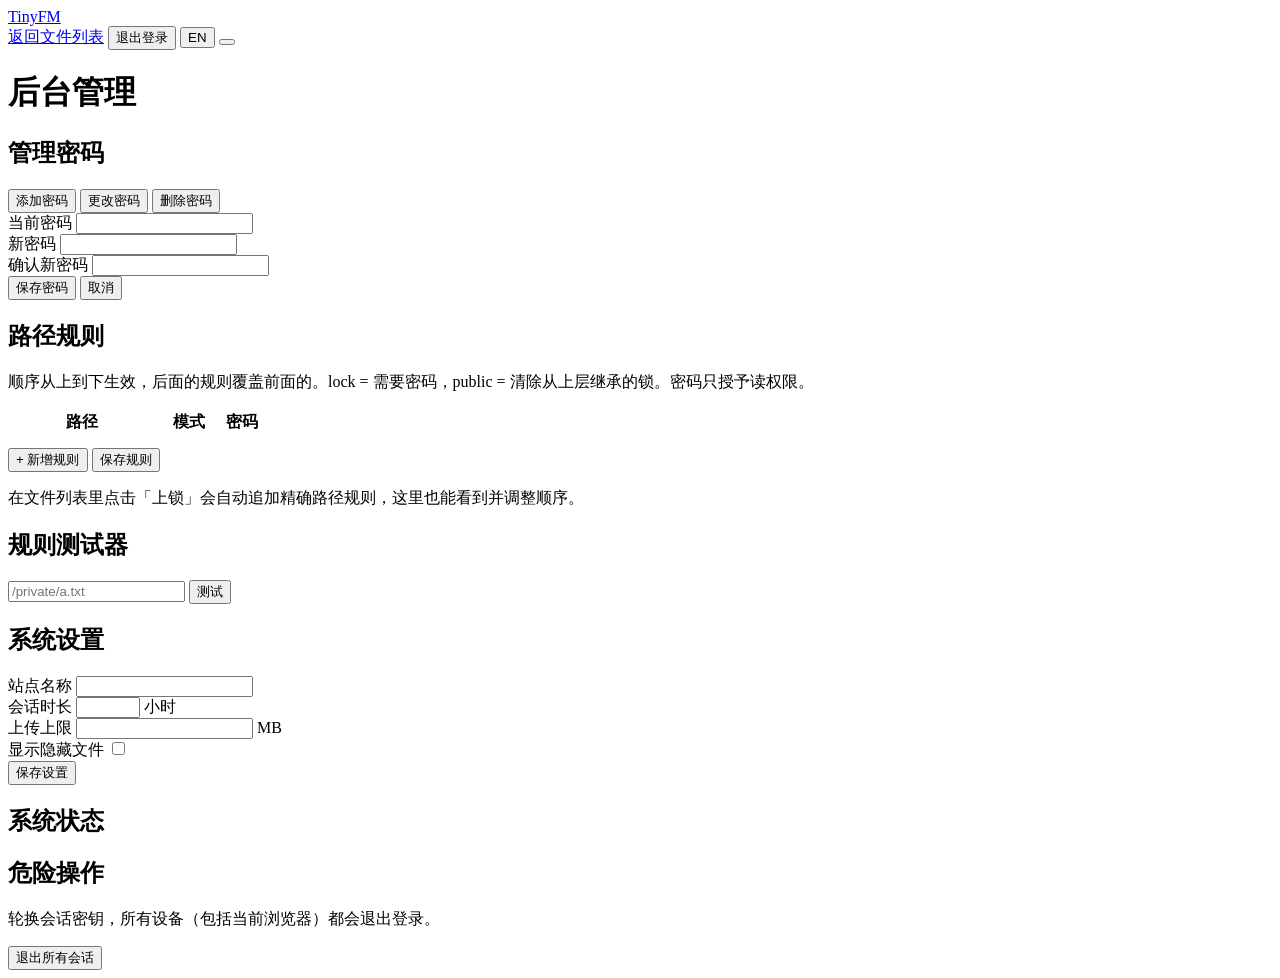
==== src/static/admin.html @ 3219fbc8 "feat: initial" ====
<!doctype html>
<html lang="zh-CN">
<head>
  <meta charset="utf-8">
  <meta name="viewport" content="width=device-width, initial-scale=1">
  <title data-i18n="admin.page_title">TinyFM 后台</title>
  <link rel="icon" type="image/svg+xml" href="/static/favicon.svg">
  <link rel="stylesheet" href="/static/style.css">
</head>
<body>
  <header class="topbar">
    <a class="brand" href="/">
      <span class="brand-mark"><span data-icon="folder"></span></span>
      <span>TinyFM</span>
    </a>
    <div class="actions">
      <a class="btn" href="/"><span data-icon="arrow-left"></span><span data-i18n="common.back">返回文件列表</span></a>
      <button id="btn-logout" class="btn" type="button"><span data-icon="log-out"></span><span data-i18n="admin.logout">退出登录</span></button>
      <button id="btn-lang" class="btn" type="button" data-i18n-title="common.language" data-i18n-aria-label="common.language">
        <span data-icon="languages"></span><span class="lang-label">EN</span>
      </button>
      <button id="btn-theme" class="icon-btn" type="button" data-i18n-title="common.theme" data-i18n-aria-label="common.theme"></button>
    </div>
  </header>

  <main class="admin-wrap">
    <div class="admin-head">
      <h1 data-i18n="admin.heading">后台管理</h1>
    </div>

    <section class="card">
      <h2><span data-icon="key"></span><span data-i18n="admin.password_heading">管理密码</span></h2>
      <p id="pw-status" class="hint"></p>
      <div class="field">
        <button id="pw-add" class="btn hidden" type="button"><span data-icon="plus"></span><span data-i18n="admin.password_add">添加密码</span></button>
        <button id="pw-change" class="btn hidden" type="button"><span data-icon="pencil"></span><span data-i18n="admin.password_change">更改密码</span></button>
        <button id="pw-delete" class="btn danger hidden" type="button"><span data-icon="trash"></span><span data-i18n="admin.password_delete">删除密码</span></button>
      </div>
      <div id="pw-form" class="hidden">
        <div class="field" id="pw-current-row">
          <label for="pw-current" data-i18n="admin.password_current">当前密码</label>
          <input id="pw-current" class="input" type="password" autocomplete="current-password">
        </div>
        <div class="field" id="pw-new-row">
          <label for="pw-new" data-i18n="admin.password_new">新密码</label>
          <input id="pw-new" class="input" type="password" autocomplete="new-password">
        </div>
        <div class="field" id="pw-confirm-row">
          <label for="pw-confirm" data-i18n="admin.password_confirm">确认新密码</label>
          <input id="pw-confirm" class="input" type="password" autocomplete="new-password">
        </div>
        <div class="field">
          <button id="pw-save" class="btn primary" type="button">保存密码</button>
          <button id="pw-cancel" class="btn" type="button" data-i18n="common.cancel">取消</button>
        </div>
      </div>
    </section>

    <section class="card">
      <h2><span data-icon="list"></span><span data-i18n="admin.rules_heading">路径规则</span></h2>
      <p class="hint" data-i18n="admin.rules_hint">顺序从上到下生效，后面的规则覆盖前面的。lock = 需要密码，public = 清除从上层继承的锁。密码只授予读权限。</p>
      <table class="rules-table">
        <thead>
          <tr>
            <th style="width:38%" data-i18n="admin.rules_path">路径</th>
            <th style="width:18%" data-i18n="admin.rules_mode">模式</th>
            <th data-i18n="admin.rules_password">密码</th>
            <th style="width:130px"></th>
          </tr>
        </thead>
        <tbody id="rules-body"></tbody>
      </table>
      <div class="field" style="margin-top:12px">
        <button id="rules-add" class="btn" type="button"><span data-icon="plus"></span><span data-i18n="admin.rules_add">+ 新增规则</span></button>
        <button id="rules-save" class="btn primary" type="button"><span data-icon="check"></span><span data-i18n="admin.rules_save">保存规则</span></button>
      </div>
      <p class="hint" data-i18n="admin.rules_hint2">在文件列表里点击「上锁」会自动追加精确路径规则，这里也能看到并调整顺序。</p>
    </section>

    <section class="card">
      <h2><span data-icon="play"></span><span data-i18n="admin.test_heading">规则测试器</span></h2>
      <div class="field">
        <input id="test-path" class="input" placeholder="/private/a.txt">
        <button id="test-run" class="btn" type="button"><span data-icon="play"></span><span data-i18n="admin.test_run">测试</span></button>
      </div>
      <div id="test-result" class="test-result"></div>
    </section>

    <section class="card">
      <h2><span data-icon="sliders"></span><span data-i18n="admin.settings_heading">系统设置</span></h2>
      <div class="field">
        <label for="set-site" data-i18n="admin.settings_site">站点名称</label>
        <input id="set-site" class="input">
      </div>
      <div class="field">
        <label for="set-hours" data-i18n="admin.settings_hours">会话时长</label>
        <input id="set-hours" class="input small" type="number" min="1" max="8760">
        <span class="hint" data-i18n="admin.settings_hours_unit">小时</span>
      </div>
      <div class="field">
        <label for="set-max" data-i18n="admin.settings_max">上传上限</label>
        <input id="set-max" class="input small" type="number" min="1">
        <span class="hint" data-i18n="admin.settings_mb_unit">MB</span>
      </div>
      <div class="field">
        <label for="set-hidden" data-i18n="admin.settings_hidden">显示隐藏文件</label>
        <input id="set-hidden" type="checkbox">
      </div>
      <button id="set-save" class="btn primary" type="button"><span data-icon="check"></span><span data-i18n="admin.settings_save">保存设置</span></button>
    </section>

    <section class="card">
      <h2><span data-icon="activity"></span><span data-i18n="admin.status_heading">系统状态</span></h2>
      <dl id="status" class="status-grid"></dl>
    </section>

    <section class="card">
      <h2><span data-icon="alert"></span><span data-i18n="admin.danger_heading">危险操作</span></h2>
      <p class="hint" data-i18n="admin.danger_hint">轮换会话密钥，所有设备（包括当前浏览器）都会退出登录。</p>
      <button id="logout-all" class="btn danger" type="button"><span data-icon="log-out"></span><span data-i18n="admin.danger_logout_all">退出所有会话</span></button>
    </section>
  </main>

  <script src="/static/icons.js"></script>
  <script src="/static/locales/zh.js"></script>
  <script src="/static/locales/en.js"></script>
  <script src="/static/i18n.js"></script>
  <script src="/static/theme.js"></script>
  <script src="/static/toast.js"></script>
  <script src="/static/admin.js"></script>
</body>
</html>
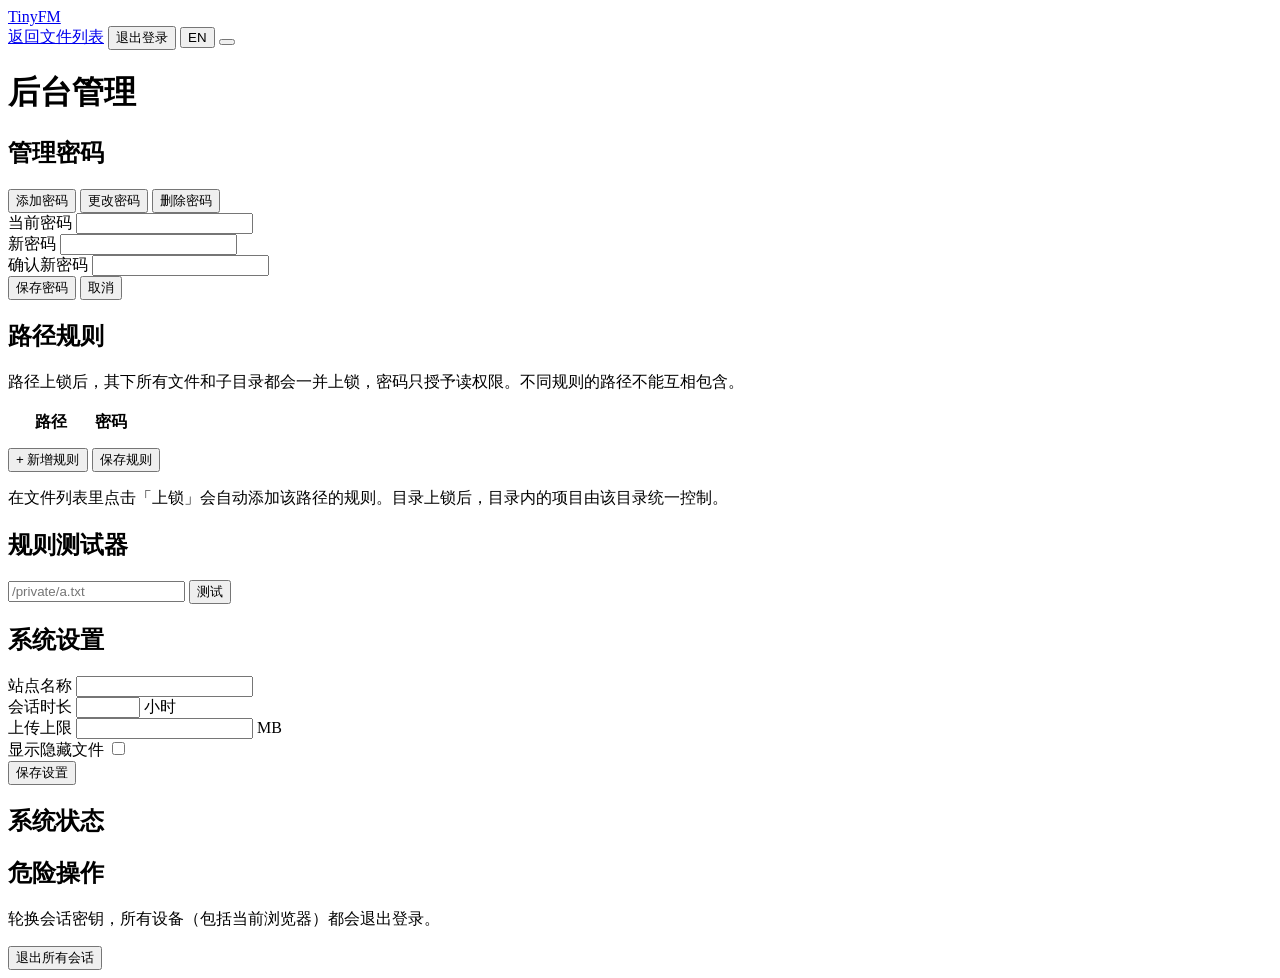
==== commit 8f546a56: "feat: add language picker and recursive directory locks - replace the language toggle with a dropdow" ====
--- a/src/static/admin.html
+++ b/src/static/admin.html
@@ -16,8 +16,8 @@
     <div class="actions">
       <a class="btn" href="/"><span data-icon="arrow-left"></span><span data-i18n="common.back">返回文件列表</span></a>
       <button id="btn-logout" class="btn" type="button"><span data-icon="log-out"></span><span data-i18n="admin.logout">退出登录</span></button>
-      <button id="btn-lang" class="btn" type="button" data-i18n-title="common.language" data-i18n-aria-label="common.language">
-        <span data-icon="languages"></span><span class="lang-label">EN</span>
+      <button id="btn-lang" class="btn" type="button" aria-haspopup="menu" aria-expanded="false" data-i18n-title="common.language" data-i18n-aria-label="common.language">
+        <span data-icon="languages"></span><span class="lang-label">EN</span><span data-icon="chevron-down" data-icon-class="icon lang-caret"></span>
       </button>
       <button id="btn-theme" class="icon-btn" type="button" data-i18n-title="common.theme" data-i18n-aria-label="common.theme"></button>
     </div>
@@ -58,14 +58,13 @@
 
     <section class="card">
       <h2><span data-icon="list"></span><span data-i18n="admin.rules_heading">路径规则</span></h2>
-      <p class="hint" data-i18n="admin.rules_hint">顺序从上到下生效，后面的规则覆盖前面的。lock = 需要密码，public = 清除从上层继承的锁。密码只授予读权限。</p>
+      <p class="hint" data-i18n="admin.rules_hint">路径上锁后，其下所有文件和子目录都会一并上锁，密码只授予读权限。不同规则的路径不能互相包含。</p>
       <table class="rules-table">
         <thead>
           <tr>
-            <th style="width:38%" data-i18n="admin.rules_path">路径</th>
-            <th style="width:18%" data-i18n="admin.rules_mode">模式</th>
+            <th style="width:45%" data-i18n="admin.rules_path">路径</th>
             <th data-i18n="admin.rules_password">密码</th>
-            <th style="width:130px"></th>
+            <th style="width:64px"></th>
           </tr>
         </thead>
         <tbody id="rules-body"></tbody>
@@ -74,7 +73,7 @@
         <button id="rules-add" class="btn" type="button"><span data-icon="plus"></span><span data-i18n="admin.rules_add">+ 新增规则</span></button>
         <button id="rules-save" class="btn primary" type="button"><span data-icon="check"></span><span data-i18n="admin.rules_save">保存规则</span></button>
       </div>
-      <p class="hint" data-i18n="admin.rules_hint2">在文件列表里点击「上锁」会自动追加精确路径规则，这里也能看到并调整顺序。</p>
+      <p class="hint" data-i18n="admin.rules_hint2">在文件列表里点击「上锁」会自动添加该路径的规则。目录上锁后，目录内的项目由该目录统一控制。</p>
     </section>
 
     <section class="card">
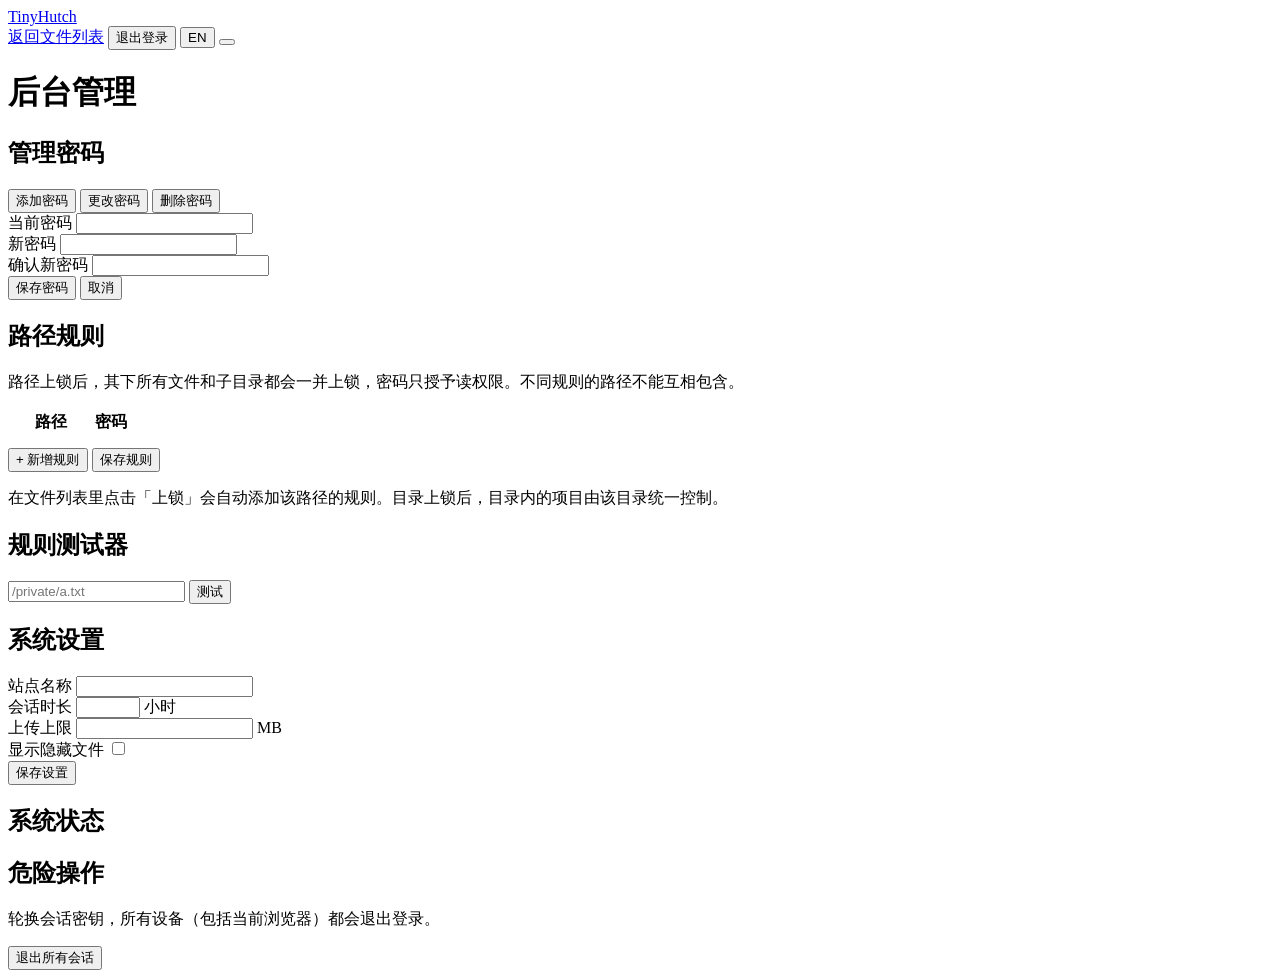
==== commit b968bf22: "refactor!: rename TinyFM to TinyHutch Rename the project, binary (hutch), module path, runtime files" ====
--- a/src/static/admin.html
+++ b/src/static/admin.html
@@ -3,7 +3,7 @@
 <head>
   <meta charset="utf-8">
   <meta name="viewport" content="width=device-width, initial-scale=1">
-  <title data-i18n="admin.page_title">TinyFM 后台</title>
+  <title data-i18n="admin.page_title">TinyHutch 后台</title>
   <link rel="icon" type="image/svg+xml" href="/static/favicon.svg">
   <link rel="stylesheet" href="/static/style.css">
 </head>
@@ -11,7 +11,7 @@
   <header class="topbar">
     <a class="brand" href="/">
       <span class="brand-mark"><span data-icon="folder"></span></span>
-      <span>TinyFM</span>
+      <span>TinyHutch</span>
     </a>
     <div class="actions">
       <a class="btn" href="/"><span data-icon="arrow-left"></span><span data-i18n="common.back">返回文件列表</span></a>
